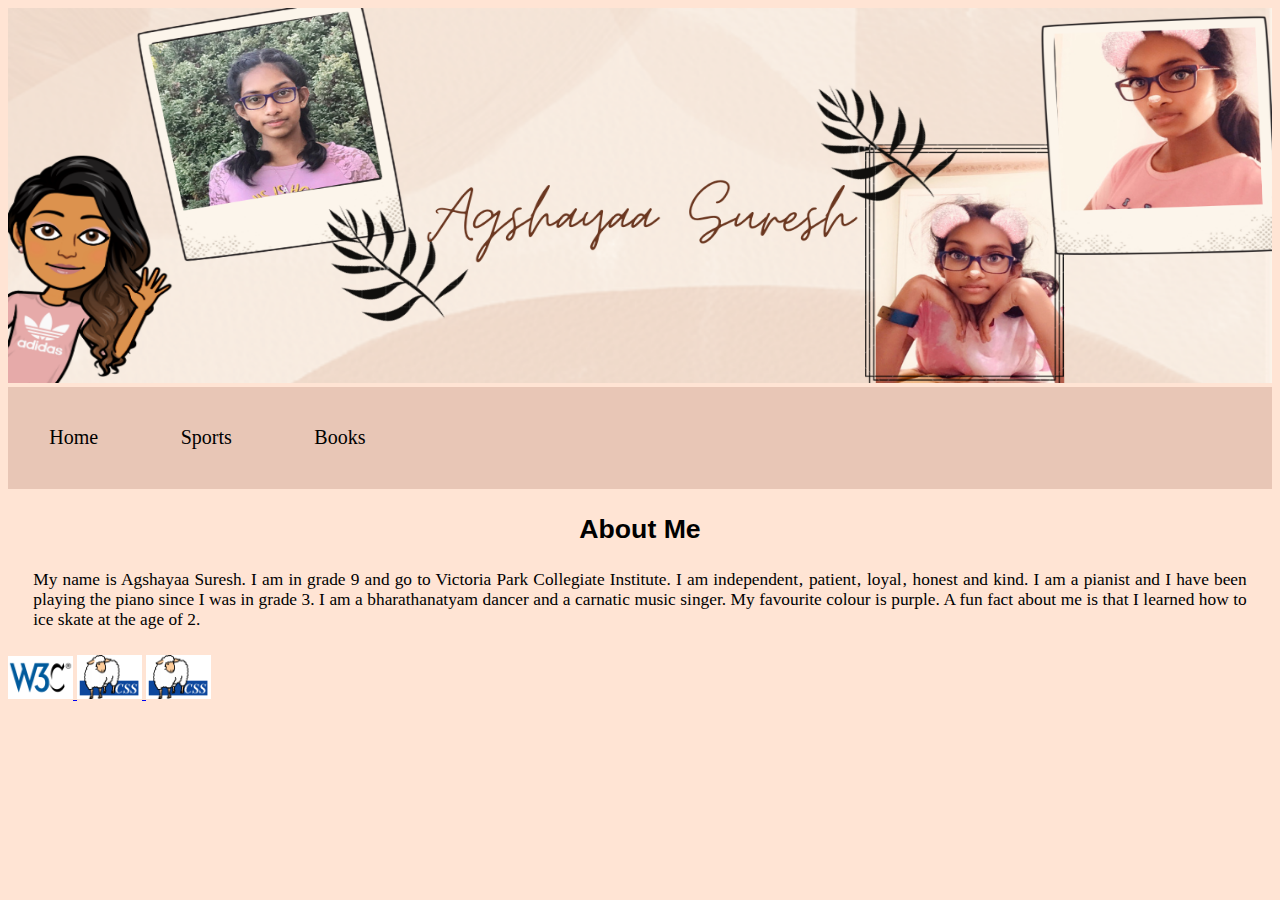
==== index.html @ 1a61843b "Add files via upload" ====
<!doctype html>
<html lang = "en">
	<head>
		<meta charset="UTF-8">
		<title> My Autobiography </title>
		<link rel="stylesheet" type="text/css" href="css/basic.css" />
		<link rel="stylesheet" type="text/css" href="css/custom.css" />
	</head>
	<body>
		<img class="banner" src ="image/banner.png" alt="Agshayaa Suresh">
		<!--Navigation Menu Bar-->
		<div class="wrapper">
			<ul>
				<li><a href="index.html">Home</a></li>
				<li><a href="sports.html">Sports</a></li>
				<li><a href="books.html">Books</a></li>
			</ul>
		</div>
		<h1> About Me </h1>
		<p class="center">My name is Agshayaa Suresh. I am in grade 9 and go to Victoria Park Collegiate Institute. I am independent&sbquo; patient&sbquo; loyal&sbquo; honest and kind. I am a pianist and I have been playing the piano since I was in grade 3. I am a bharathanatyam dancer and a carnatic music singer. My favourite colour is purple. A fun fact about me is that I learned how to ice skate at the age of 2.</p>
		<a href="http://validator.w3.org/check?uri=https://AgshayaaS.github.io/home/">
			<img src="image/w3c.png" width="65" alt="HTML5 Validator">
		</a>
		<a href = "http://jigsaw.w3.org/css-validator/validator?uri=https://AgshayaaS.github.io/home/css/basic.css">
			<img src= "image/css.png" width="65" alt="CSS Validator">
		</a>
		<a href = "http://jigsaw.w3.org/css-validator/validator?uri=https://AgshayaaS.github.io/home/css/custom.css">
			<img src= "image/css.png" width="65" alt="CSS Validator">
		</a>
	</body>
</html>
---- css/basic.css ----
body{
	background-color:#FFE4D4;
}
p{
	font-family: Verdana,serif;
	font-size: 13pt;
	text-align: justify; 
	margin:2%;
}

h1{
	font-family:Verdana,sans-serif;
	font-size: 20pt;
	text-align: center;
	margin:2%;
}
		
h2{
	font-family: Verdana,sans-serif;
	font-size: 15pt;
	text-align: left;
	margin:2%;
}
h3{ font-family: Verdana,sans-serif;
    font-size: 13pt;
	text-align: center;
	margin:2%;
}
		
li{
	font-family: Verdana,serif;
	font-size: 15pt; 
	margin:2%;
}


table{  
	border: 1px solid;
	border-collapse: collapse;
	margin: 2%;
}

th{
	font-size: 15pt;
    height: 70px;
    border: 1px solid;
    text-align: left;
}
td{
	font-size: 13pt;
	text-align: left;
}
---- css/custom.css ----
/* banner image*/
.banner{
		 height:375px;   
		 width: 100%;
}
/* Navigation Menu Bar Formatting */
.wrapper ul{
  list-style-type: none;
  margin: 0;
  padding: 0;
  overflow: hidden;
  background-color: #e8c6b6;
}

.wrapper li{
  float: left;
}

.wrapper li a {
	  display: block;
      color: black;
      text-align: center;
      padding: 14px 16px;
      text-decoration: none;
}

.wrapper li a:hover:not(.active) {
  background-color: #fad9c9;
}

.active {
  background-color: #04AA6D;
}

/* sports page splitter*/
.left{
	float:left; 
	width:50%;
}
.right{
	float:right; 
	width:50%;
}
.right img{
	height:400px; 
	padding: 2%;
}

/* books page splitter*/
.books-left{
	float:left; 
	width:40%;
}
.books-right{
	float:right; 
	width:60%;
}
.books-right img{
	height:400px; 
	padding: 2%;
}
/* formating for citations */
.cite{
	   font-family: Verdana, serif;
	   font-size: 11pt;
}
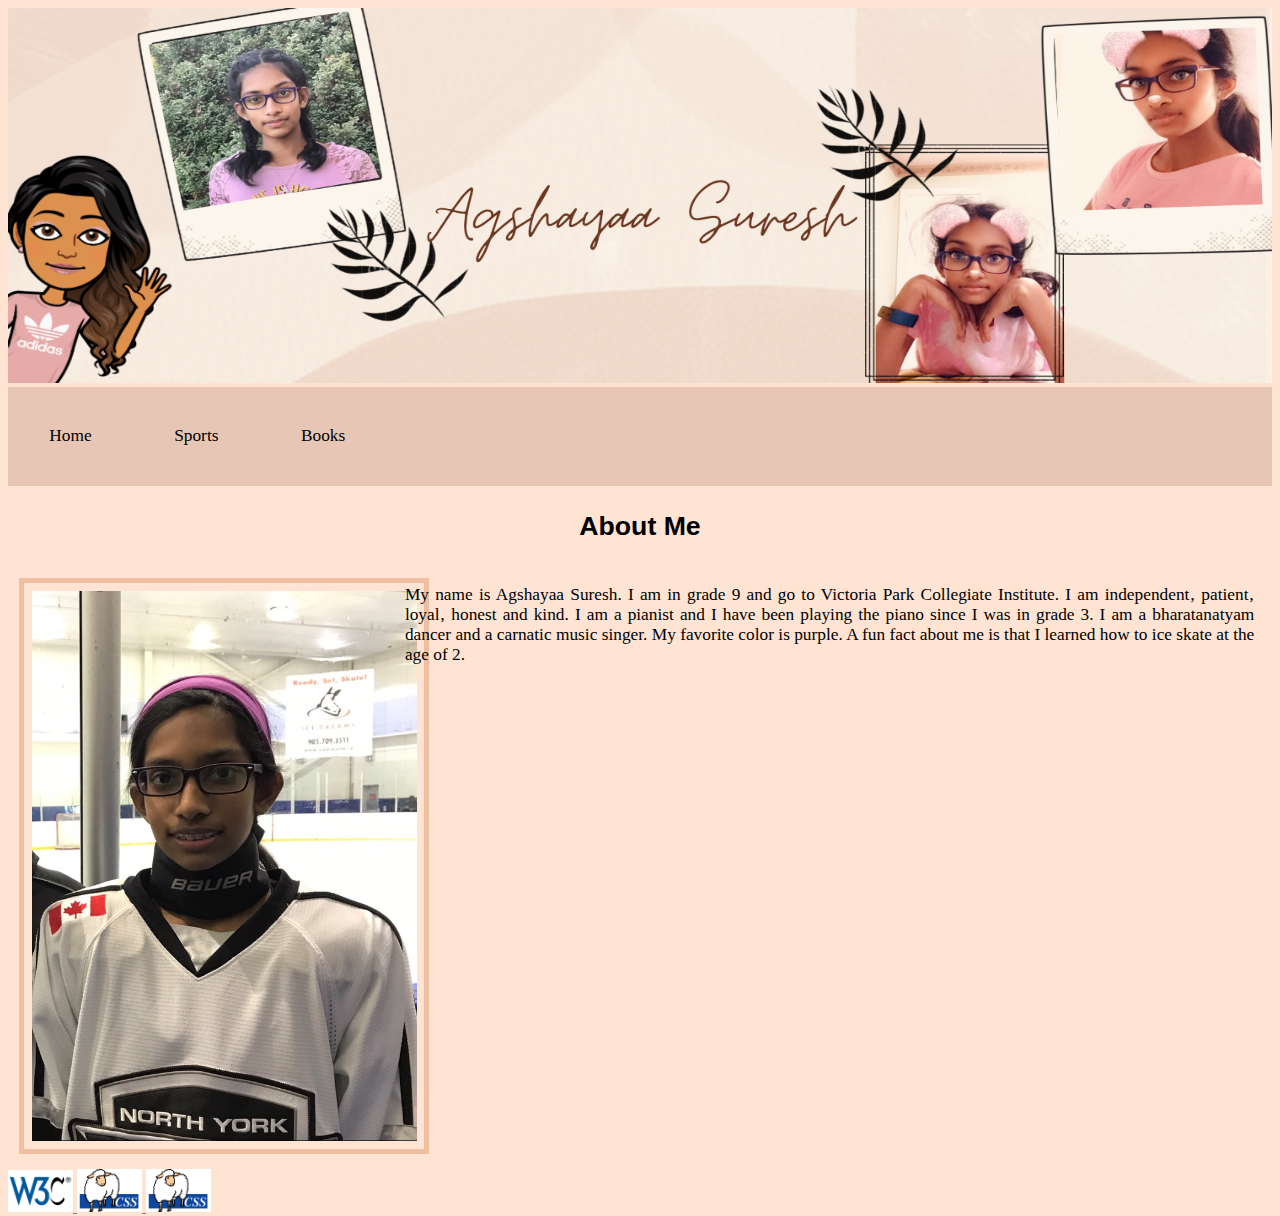
==== commit 6d674446: "Add files via upload" ====
--- a/index.html
+++ b/index.html
@@ -17,15 +17,30 @@
 			</ul>
 		</div>
 		<h1> About Me </h1>
-		<p class="center">My name is Agshayaa Suresh. I am in grade 9 and go to Victoria Park Collegiate Institute. I am independent&sbquo; patient&sbquo; loyal&sbquo; honest and kind. I am a pianist and I have been playing the piano since I was in grade 3. I am a bharathanatyam dancer and a carnatic music singer. My favourite colour is purple. A fun fact about me is that I learned how to ice skate at the age of 2.</p>
-		<a href="http://validator.w3.org/check?uri=https://AgshayaaS.github.io/home/">
-			<img src="image/w3c.png" width="65" alt="HTML5 Validator">
-		</a>
-		<a href = "http://jigsaw.w3.org/css-validator/validator?uri=https://AgshayaaS.github.io/home/css/basic.css">
-			<img src= "image/css.png" width="65" alt="CSS Validator">
-		</a>
-		<a href = "http://jigsaw.w3.org/css-validator/validator?uri=https://AgshayaaS.github.io/home/css/custom.css">
-			<img src= "image/css.png" width="65" alt="CSS Validator">
-		</a>
+		<div>
+			<!--Left side of the home page-->
+			<div class="home-left">
+				<img class="profile-img" src="image/profile.jpg" alt="Profile Picture">
+				
+				<!--html and css validators-->
+				<a href="http://validator.w3.org/check?uri=https://AgshayaaS.github.io/home/">
+					<img src="image/w3c.png" width="65" alt="HTML5 Validator">
+				</a>
+				<a href = "http://jigsaw.w3.org/css-validator/validator?uri=https://AgshayaaS.github.io/home/css/basic.css">
+					<img src= "image/css.png" width="65" alt="CSS Validator">
+				</a>
+				<a href = "http://jigsaw.w3.org/css-validator/validator?uri=https://AgshayaaS.github.io/home/css/custom.css">
+					<img src= "image/css.png" width="65" alt="CSS Validator">
+				</a>
+				
+			</div>
+			<!--Right side of the home page-->
+			<div class="home-right">
+				<p class="center">My name is Agshayaa Suresh. I am in grade 9 and go to Victoria Park Collegiate Institute. I am independent&sbquo; patient&sbquo; loyal&sbquo; honest and kind. I am a pianist and I have been playing the piano since I was in grade 3. I am a bharatanatyam dancer and a carnatic music singer. My favorite color is purple. A fun fact about me is that I learned how to ice skate at the age of 2.</p>
+			</div>
+		</div>
+	
+		
+	
 	</body>
 </html>
--- a/css/basic.css
+++ b/css/basic.css
@@ -1,3 +1,4 @@
+ /* Generic formatting */
  body{
 	background-color:#FFE4D4;
 }
@@ -29,7 +30,7 @@
 		
 li{
 	font-family: Verdana,serif;
-	font-size: 15pt; 
+	font-size: 13pt; 
 	margin:2%;
 }
 
@@ -51,3 +52,6 @@
 	text-align: left;
 }
 
+a{
+	 color: #848484;
+}
--- a/css/custom.css
+++ b/css/custom.css
@@ -1,3 +1,4 @@
+/* Customized formatting */
 /* banner image*/
 .banner{
 		 height:375px;   
@@ -22,6 +23,7 @@
       text-align: center;
       padding: 14px 16px;
       text-decoration: none;
+	  font-family: cursive;
 }
 
 .wrapper li a:hover:not(.active) {
@@ -32,18 +34,35 @@
   background-color: #04AA6D;
 }
 
+/* home page splitter*/
+.home-left{
+	float:left; 
+	width:30%;
+}
+.home-right{
+	float:right; 
+	width:70%;
+}
+.profile-img{
+	height:550px;
+	padding:2%;
+	margin: 3%;
+	border: 5px solid #EFBD9F;
+}
+
 /* sports page splitter*/
-.left{
+.sports-left{
 	float:left; 
 	width:50%;
 }
-.right{
+.sports-right{
 	float:right; 
 	width:50%;
 }
-.right img{
+.sports-right img{
 	height:400px; 
 	padding: 2%;
+	border: 5px solid #EFBD9F;
 }
 
 /* books page splitter*/
@@ -58,9 +77,11 @@
 .books-right img{
 	height:400px; 
 	padding: 2%;
+	border: 5px solid #EFBD9F;
 }
 /* formating for citations */
 .cite{
 	   font-family: Verdana, serif;
 	   font-size: 11pt;
-}+}
+
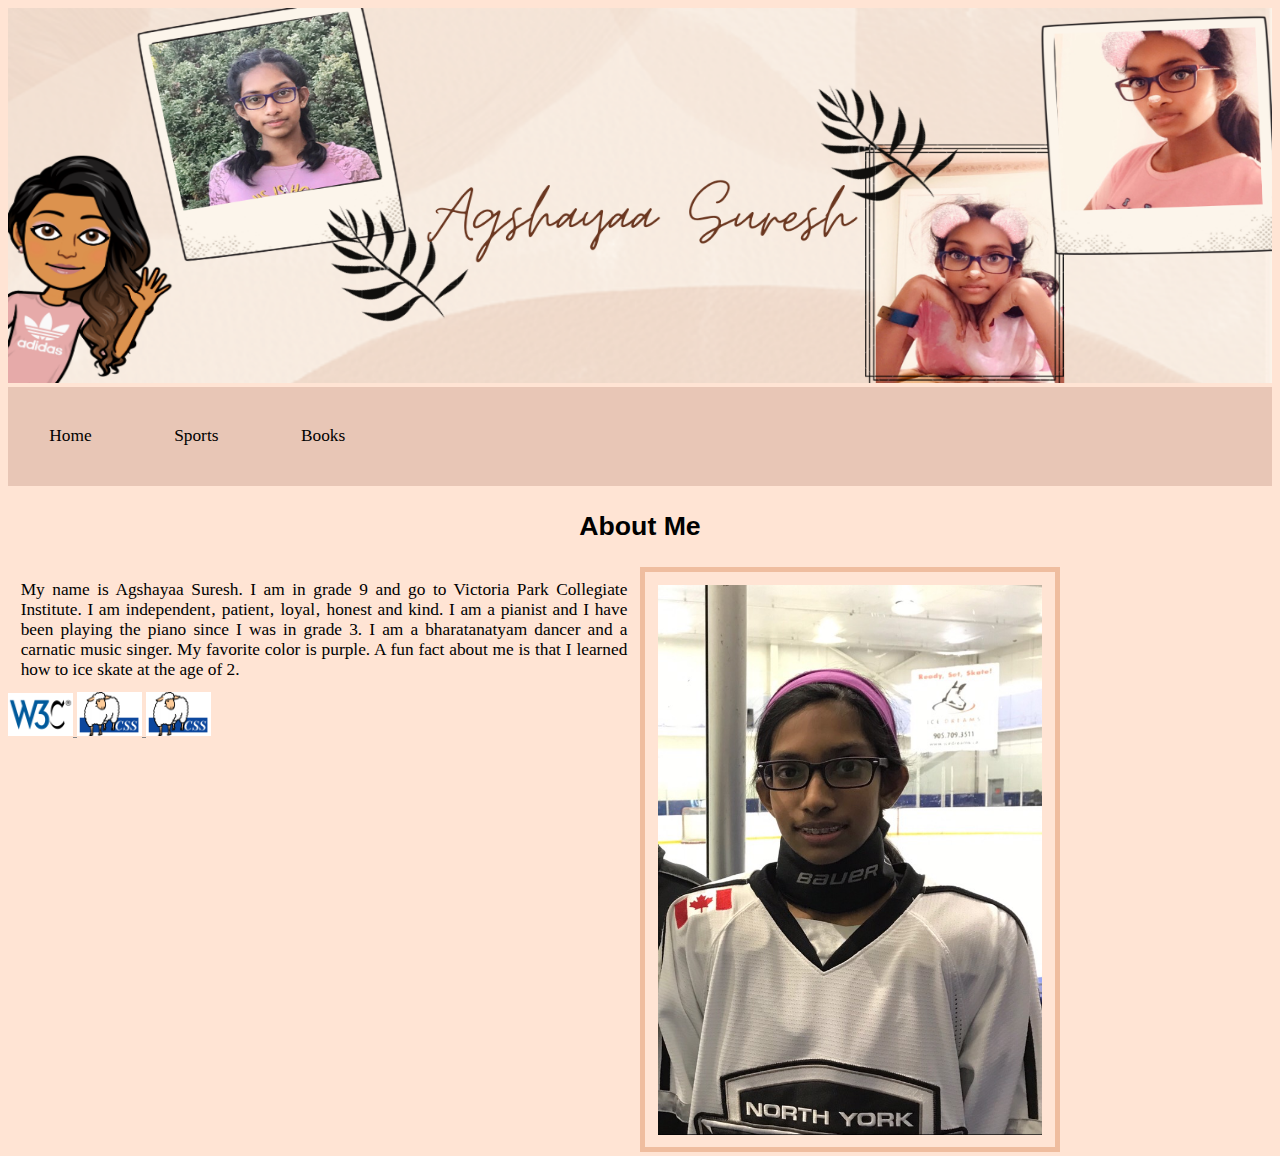
==== commit 27c4a483: "Add files via upload" ====
--- a/index.html
+++ b/index.html
@@ -20,8 +20,7 @@
 		<div>
 			<!--Left side of the home page-->
 			<div class="home-left">
-				<img class="profile-img" src="image/profile.jpg" alt="Profile Picture">
-				
+				<p class="center">My name is Agshayaa Suresh. I am in grade 9 and go to Victoria Park Collegiate Institute. I am independent&sbquo; patient&sbquo; loyal&sbquo; honest and kind. I am a pianist and I have been playing the piano since I was in grade 3. I am a bharatanatyam dancer and a carnatic music singer. My favorite color is purple. A fun fact about me is that I learned how to ice skate at the age of 2.</p>
 				<!--html and css validators-->
 				<a href="http://validator.w3.org/check?uri=https://AgshayaaS.github.io/home/">
 					<img src="image/w3c.png" width="65" alt="HTML5 Validator">
@@ -32,11 +31,10 @@
 				<a href = "http://jigsaw.w3.org/css-validator/validator?uri=https://AgshayaaS.github.io/home/css/custom.css">
 					<img src= "image/css.png" width="65" alt="CSS Validator">
 				</a>
-				
 			</div>
 			<!--Right side of the home page-->
 			<div class="home-right">
-				<p class="center">My name is Agshayaa Suresh. I am in grade 9 and go to Victoria Park Collegiate Institute. I am independent&sbquo; patient&sbquo; loyal&sbquo; honest and kind. I am a pianist and I have been playing the piano since I was in grade 3. I am a bharatanatyam dancer and a carnatic music singer. My favorite color is purple. A fun fact about me is that I learned how to ice skate at the age of 2.</p>
+				<img class="profile-img" src="image/profile.jpg" alt="Profile Picture">
 			</div>
 		</div>
 	
--- a/css/basic.css
+++ b/css/basic.css
@@ -30,7 +30,7 @@
 		
 li{
 	font-family: Verdana,serif;
-	font-size: 13pt; 
+	font-size: 13pt;
 	margin:2%;
 }
 
--- a/css/custom.css
+++ b/css/custom.css
@@ -37,16 +37,15 @@
 /* home page splitter*/
 .home-left{
 	float:left; 
-	width:30%;
+	width:50%;
 }
 .home-right{
 	float:right; 
-	width:70%;
+	width:50%;
 }
 .profile-img{
 	height:550px;
 	padding:2%;
-	margin: 3%;
 	border: 5px solid #EFBD9F;
 }
 
@@ -81,7 +80,8 @@
 }
 /* formating for citations */
 .cite{
-	   font-family: Verdana, serif;
-	   font-size: 11pt;
+	font-family: Verdana, serif;
+	font-size: 11pt;
+	text-align: justify; 
 }
 
